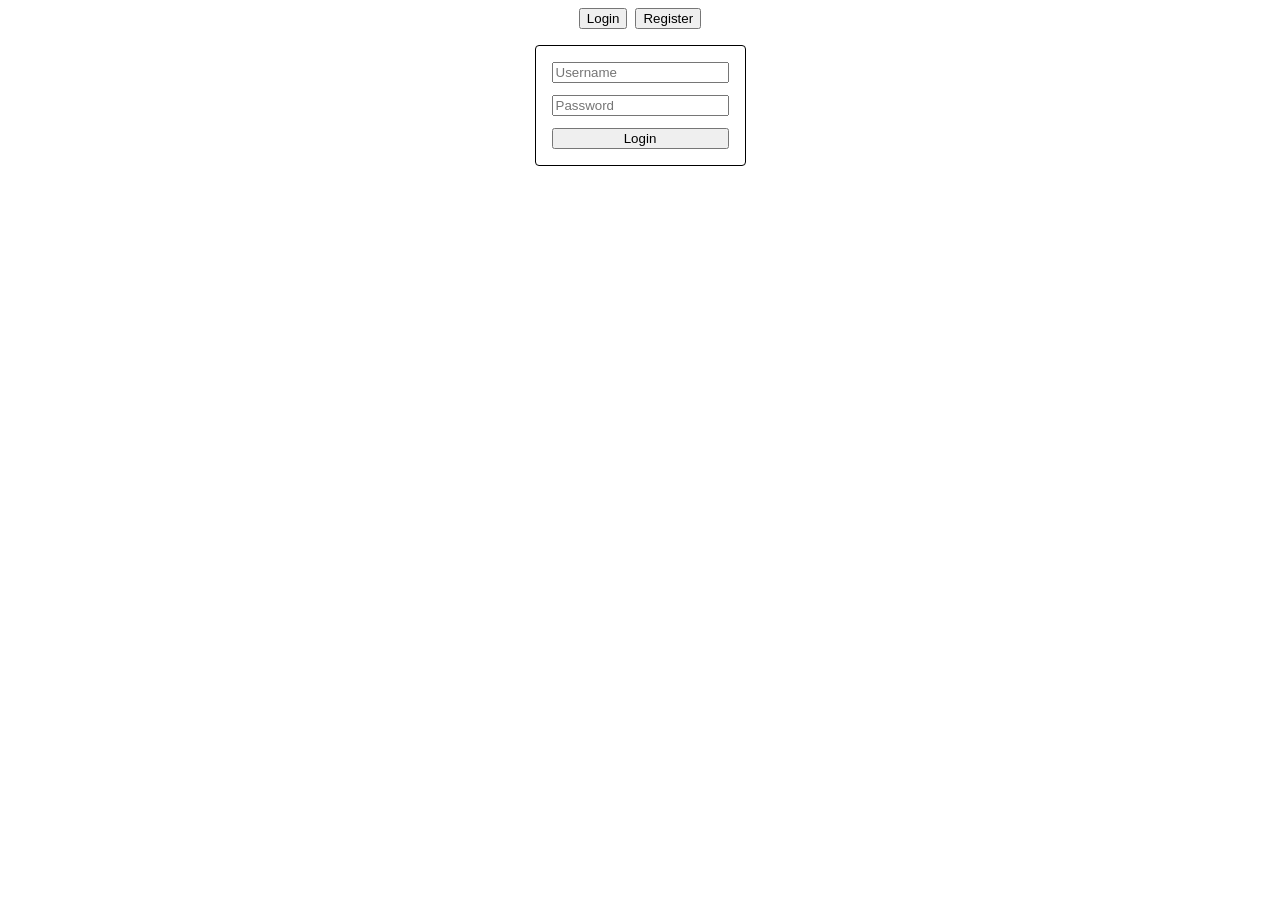
==== auth.html @ 8c290025 "Полностью переделал проект" ====
<!DOCTYPE html>
<html lang="ru">
<head>
    <meta charset="UTF-8">
    <meta name="viewport" content="width=device-width, initial-scale=1.0">
    <title>Auth</title>
    <link rel="stylesheet" href="auth.css">
</head>
<body>
    
    <!-- tabs -->

    <div class="tab">
        <button class="login-tab-button">Login</button>
        <button class="register-tab-button">Register</button>
    </div>

    <dialog id="login-tab" open>
        <form id="login-form">
            <label><input type="text" name="username" placeholder="Username" required></label>
            <label><input type="password" name="password" placeholder="Password" required></label>
            <button type="submit">Login</button>
        </form>
    </dialog>

    <dialog id="register-tab">
        <form id="register-form">
            <label><input type="text" name="username" placeholder="Username" required></label>
            <label><input type="password" name="password" placeholder="Password" required></label>
            <button type="submit">Register</button>
        </form>
    </dialog>

    <!-- scripts -->

    <script src="auth.js"></script>
</body>
</html>
---- auth.css ----
.tab {
    display: flex;
    justify-content: center;
    gap: 8px;
    margin-bottom: 16px;
}

#login-tab, #register-tab {
    border: 1px solid black;
    border-radius: 4px;
}

form {
    display: inline-flex;
    flex-direction: column;
    justify-content: center;
    gap: 12px;
}
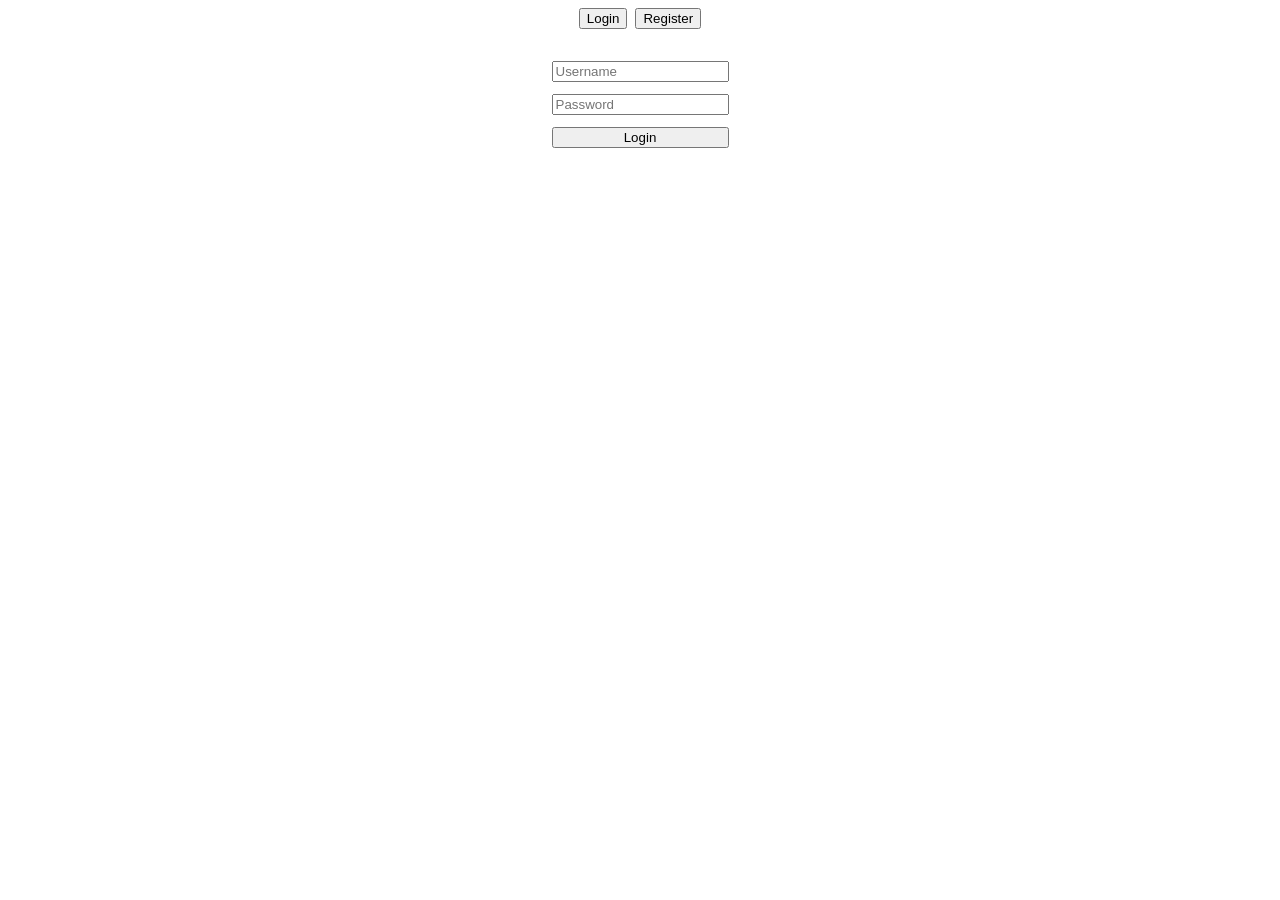
==== commit 3b45139f: "Добавил вывод сообщения об ошибке" ====
--- a/auth.html
+++ b/auth.html
@@ -17,17 +17,19 @@
 
     <dialog id="login-tab" open>
         <form id="login-form">
-            <label><input type="text" name="username" placeholder="Username" required></label>
-            <label><input type="password" name="password" placeholder="Password" required></label>
+            <label><input type="text" autocomplete="username" name="username" placeholder="Username" required></label>
+            <label><input type="password" autocomplete="current-password" name="password" placeholder="Password" required ></label>
             <button type="submit">Login</button>
+            <div id="login-error-message"></div>
         </form>
     </dialog>
 
     <dialog id="register-tab">
         <form id="register-form">
-            <label><input type="text" name="username" placeholder="Username" required></label>
-            <label><input type="password" name="password" placeholder="Password" required></label>
+            <label><input type="text" autocomplete="username" name="username" placeholder="Username" required></label>
+            <label><input type="password" autocomplete="new-password" name="password" placeholder="Password" required></label>
             <button type="submit">Register</button>
+            <div id="register-error-message"></div>
         </form>
     </dialog>
 
--- a/auth.css
+++ b/auth.css
@@ -6,11 +6,20 @@
 }
 
 #login-tab, #register-tab {
-    border: 1px solid black;
-    border-radius: 4px;
+    border: var(--border-default);
+    border-radius: var(--border-radius-default);
 }
 
-form {
+#login-error-message, #register-error-message {
+    color: red;
+    text-align: center;
+    max-width: 8rem; 
+    word-wrap: break-word; 
+    white-space: normal;
+    margin: 4px auto 0;
+}
+
+#login-form, #register-form {
     display: inline-flex;
     flex-direction: column;
     justify-content: center;
